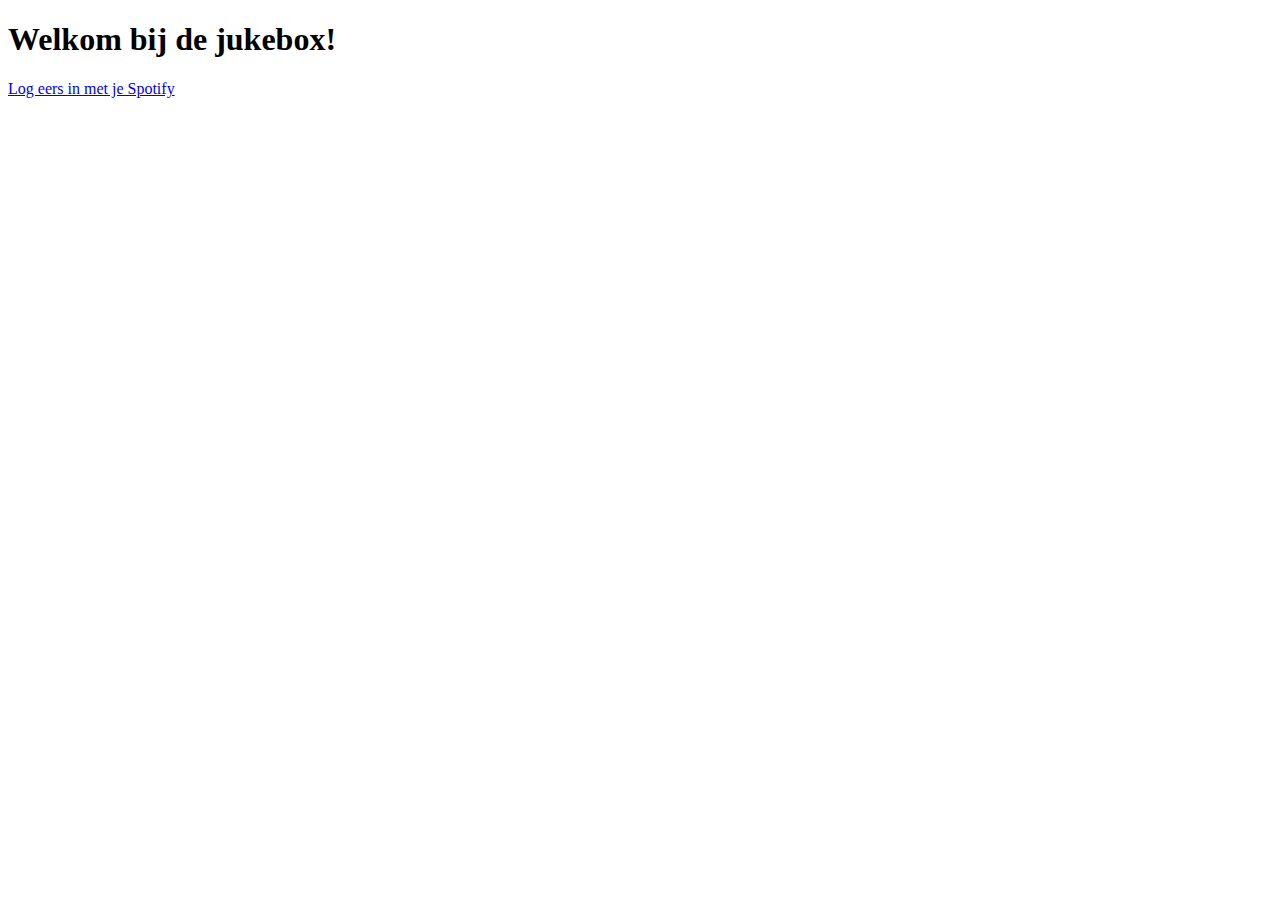
==== templates/index.html @ 4fc6b134 "Made it possible to log in with spotify and search for a song AND artist" ====
<!DOCTYPE html>
<html lang="en">
<head>
    <meta charset="UTF-8">
    <meta name="viewport" content="width=device-width, initial-scale=1.0">
    <title>Home</title>
</head>
<body>
    <div>
        <h1>Welkom bij de jukebox!</h1>
        <a href='/login'>Log eers in met je Spotify</a>
    </div>
</body>
</html>
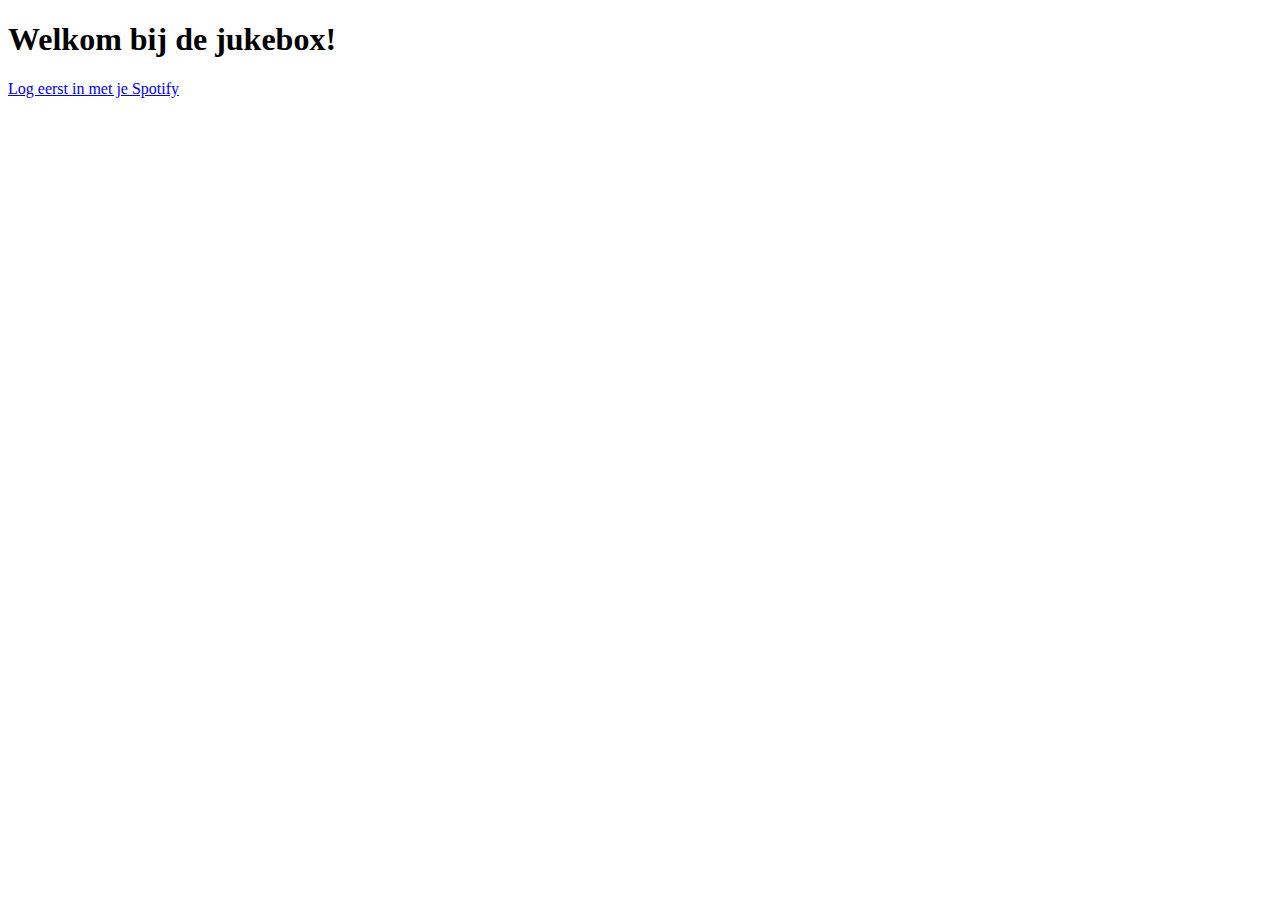
==== commit 7a45ea2c: "Made some updates" ====
--- a/templates/index.html
+++ b/templates/index.html
@@ -8,7 +8,7 @@
 <body>
     <div>
         <h1>Welkom bij de jukebox!</h1>
-        <a href='/login'>Log eers in met je Spotify</a>
+        <a href='/login'>Log eerst in met je Spotify</a>
     </div>
 </body>
 </html>